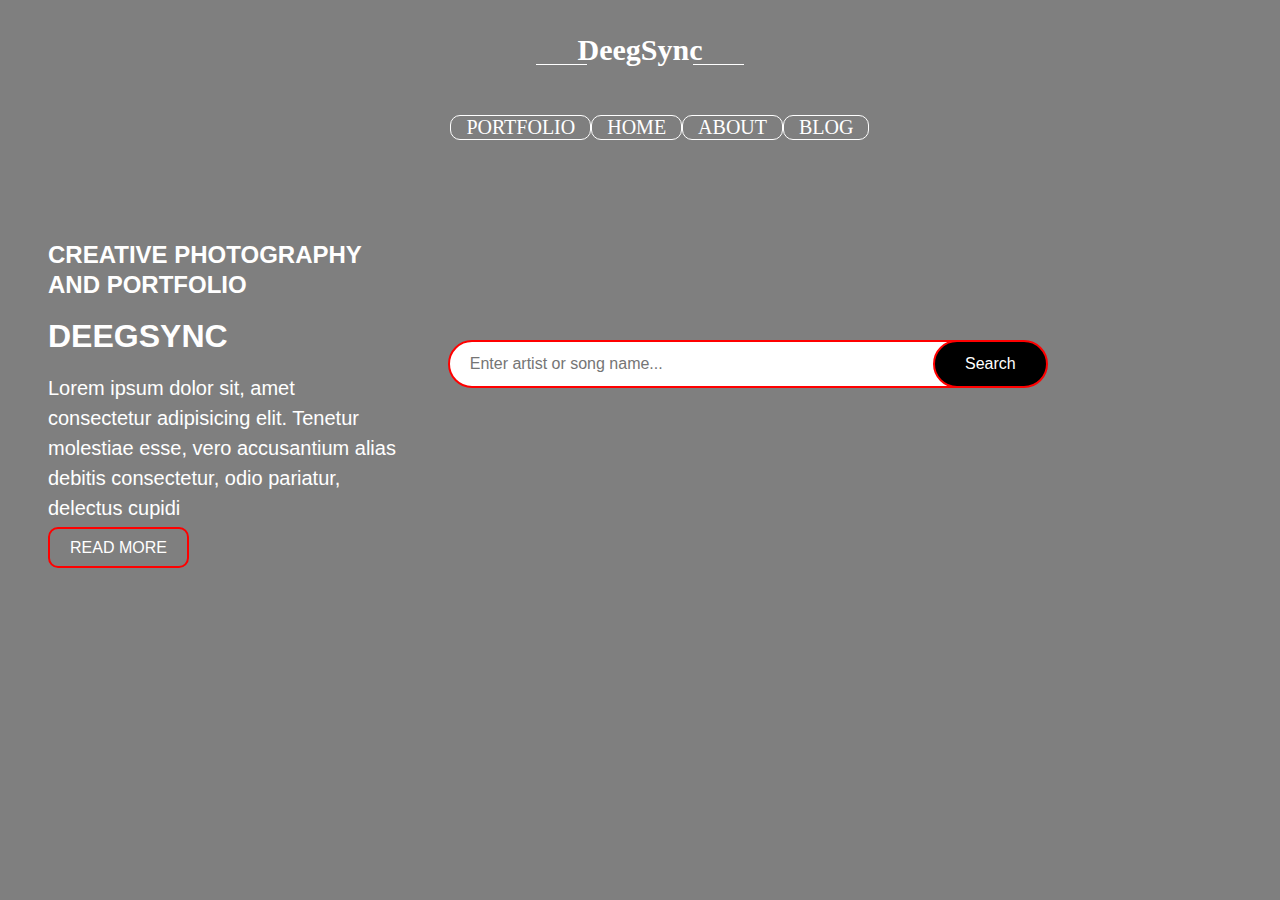
==== index.html @ e3f444cd "Create index.html" ====
<!DOCTYPE html>
<html lang="en">
  <head>
    <meta charset="UTF-8" />
    <meta name="viewport" content="width=device-width, initial-scale=1.0" />
    <link rel="stylesheet" href="style.css" />
    <title>Naessel</title>
  </head>
  <body>
    <div class="section1">
      <div class="container">
        <div class="nav">
          <div class="nav_boxes">
            <div class="box1"></div>
            <div class="box2"><h2>DeegSync</h2></div>
            <div class="box3"></div>
          </div>
        </div>
        <div class="navbar">
          <div class="navbar_container">
            <a href="">Portfolio</a>
            <a href="">Home</a>
            <a href="">About</a>
            <a href="">Blog</a>
          </div>
        </div>
        <div class="header">
          <div class="header_right">
            <h2>CREATIVE PHOTOGRAPHY AND PORTFOLIO</h2>
            <h1>DEEGSYNC</h1>
            <p>
              Lorem ipsum dolor sit, amet consectetur adipisicing elit. Tenetur
              molestiae esse, vero accusantium alias debitis consectetur, odio
              pariatur, delectus cupidi
            </p>
            <a href="">Read more</a>
          </div>
          <div class="header_left">
            <form id="form">
              <input
                type="text"
                id="search"
                placeholder="Enter artist or song name..."
              />
              <button>Search</button>
            </form>
          </div>
        </div>
      </div>
    </div>

    <script src="app.js"></script>
  </body>
</html>
---- style.css ----
* {
  box-sizing: border-box;
  color: white;
}

body {
  background-image: url("https://www.billboard.com/files/media/02-Eminem-press-by-Craig-McDean-2019-billboard-1548.jpg");
  background-repeat: no-repeat;
  background-size: cover;
}
.container {
  z-index: 1;
  position: relative;
  width: 100%;
  height: 100%;
  grid-template-columns: 1fr 1fr 20em;
  grid-template-rows: auto;
  grid-template-areas:
    "nav nav nav"
    "navbar navbar navbar"
    "header header header";
}
.section1::after {
  content: "";
  position: absolute;
  top: 0;
  left: 0;
  height: 100%;
  width: 100%;
  background-color: rgba(0, 0, 0, 0.5);
}
.nav {
  grid-area: nav;
  display: flex;
  justify-content: center;
  width: 100%;
  height: 20%;
}
.nav_boxes {
  display: flex;
  justify-content: center;
  width: 20%;
}
.nav_boxes .box1 {
  width: 20%;
  height: 100%;
  border-bottom: 1px solid white;
  margin-right: -10px;
}
.nav_boxes .box2 {
  width: 50%;
  height: 100%;
}
.nav_boxes .box2 h2 {
  padding-bottom: 0px;
  margin-bottom: -2px;
  text-align: center;
  font-size: 30px;
  font-weight: 700;
}
.nav_boxes .box2 h2:hover {
  font-size: 40px;
}
.nav_boxes .box3 {
  border-bottom: 1px solid white;
  width: 20%;
  height: 100%;
  margin-left: -10px;
}

.header {
  grid-area: header;
}
.navbar {
  display: flex;
  justify-content: center;
  grid-area: navbar;
  margin-top: 20px;
  width: 100%;
}
.navbar .navbar_container {
  display: flex;
  justify-content: space-between;
  margin-top: 30px;
  width: 30%;
}
.navbar .navbar_container a {
  text-decoration: none;
  font-size: 20px;
  font-weight: 400;
  text-transform: uppercase;
  border-radius: 10px;
  border: 1px solid white;
  padding: 0px 15px;
}

.navbar .navbar_container a:hover {
  transform: translateY(-10%);
  background-color: red;
}

.header {
  margin-top: 80px;
  display: flex;
  justify-content: space-between;
  font-family: "Franklin Gothic Medium", "Arial Narrow", Arial, sans-serif;
  width: 100%;
}
.header .header_right {
  line-height: 30px;
  margin-left: 40px;
  width: 40%;
}
.header .header_right p {
  font-size: 20px;
  font-family: "Lucida Sans", "Lucida Sans Regular", "Lucida Grande",
    "Lucida Sans Unicode", Geneva, Verdana, sans-serif;
  margin-bottom: 10px;
}
.header .header_right a {
  margin-top: 0px;
  text-decoration: none;
  width: 100%;
  padding: 10px 20px;
  border: 2px solid red;
  border-radius: 10px;
  text-transform: uppercase;
}

.header .header_left {
  width: 100%;
  border-radius: 10px;
}
form {
  margin-top: 120px;
  margin-left: 50px;
  justify-content: center;
  align-items: center;
  position: relative;
  width: 500px;
  max-width: 100%;
}
.header .header_left:hover {
  transform: translateX(90px);
}

form input {
  border: 0;
  border-radius: 50px;
  font-size: 16px;
  padding: 13px 20px;
  width: 110%;
  border: 2px solid red;
  color: black;
}

form button {
  position: absolute;
  top: 0px;
  right: -100px;
  background-color: black;
  border: 0;
  border-radius: 50px;
  color: #fff;
  font-size: 16px;
  padding: 13px 30px;
  border: 2px solid red;
}
input:focus,
button:focus {
  outline: none;
}
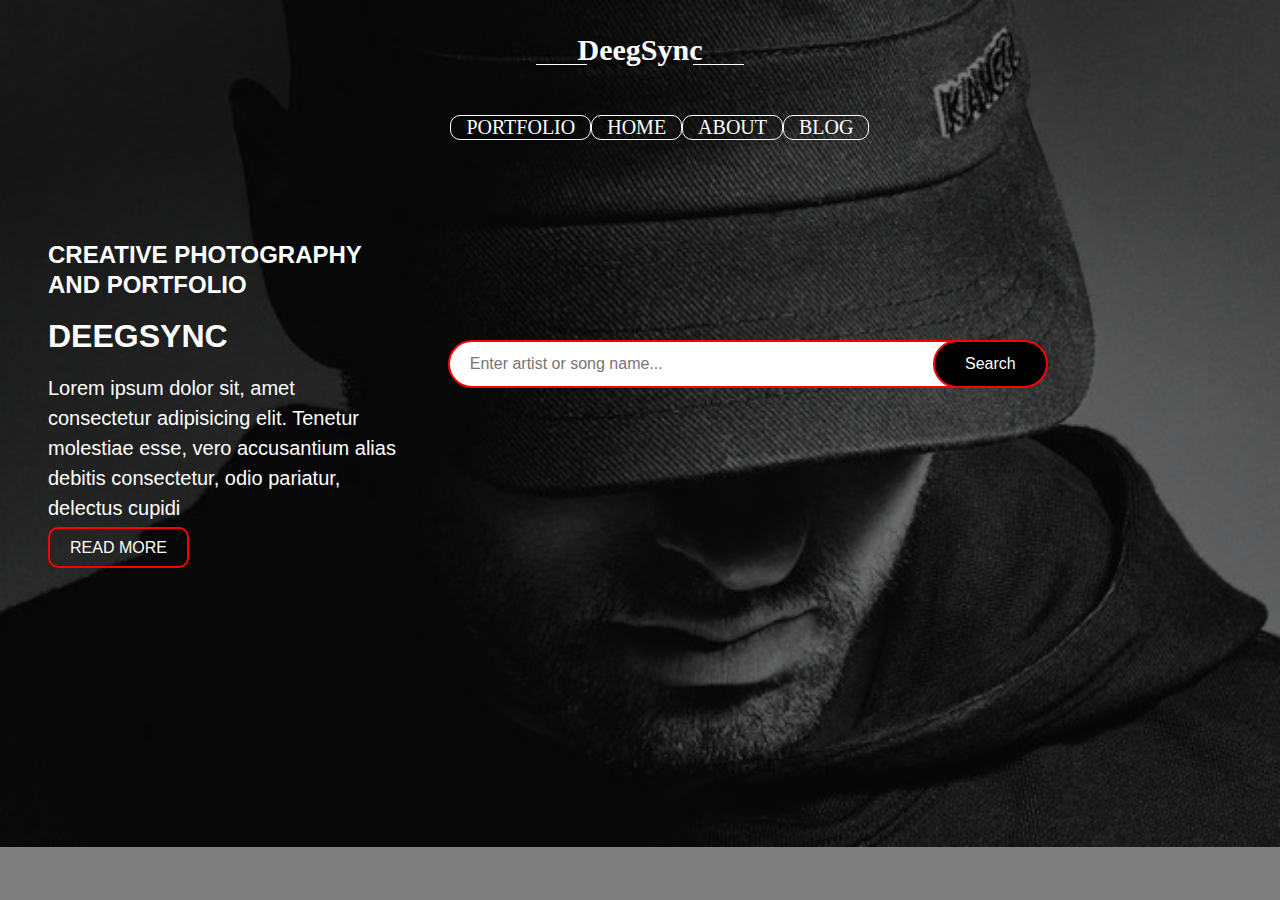
==== commit 7867930e: "Add files via upload" ====
--- a/index.html
+++ b/index.html
@@ -1,54 +1,54 @@
-<!DOCTYPE html>
-<html lang="en">
-  <head>
-    <meta charset="UTF-8" />
-    <meta name="viewport" content="width=device-width, initial-scale=1.0" />
-    <link rel="stylesheet" href="style.css" />
-    <title>Naessel</title>
-  </head>
-  <body>
-    <div class="section1">
-      <div class="container">
-        <div class="nav">
-          <div class="nav_boxes">
-            <div class="box1"></div>
-            <div class="box2"><h2>DeegSync</h2></div>
-            <div class="box3"></div>
-          </div>
-        </div>
-        <div class="navbar">
-          <div class="navbar_container">
-            <a href="">Portfolio</a>
-            <a href="">Home</a>
-            <a href="">About</a>
-            <a href="">Blog</a>
-          </div>
-        </div>
-        <div class="header">
-          <div class="header_right">
-            <h2>CREATIVE PHOTOGRAPHY AND PORTFOLIO</h2>
-            <h1>DEEGSYNC</h1>
-            <p>
-              Lorem ipsum dolor sit, amet consectetur adipisicing elit. Tenetur
-              molestiae esse, vero accusantium alias debitis consectetur, odio
-              pariatur, delectus cupidi
-            </p>
-            <a href="">Read more</a>
-          </div>
-          <div class="header_left">
-            <form id="form">
-              <input
-                type="text"
-                id="search"
-                placeholder="Enter artist or song name..."
-              />
-              <button>Search</button>
-            </form>
-          </div>
-        </div>
-      </div>
-    </div>
-
-    <script src="app.js"></script>
-  </body>
-</html>
+<!DOCTYPE html>
+<html lang="en">
+  <head>
+    <meta charset="UTF-8" />
+    <meta name="viewport" content="width=device-width, initial-scale=1.0" />
+    <link rel="stylesheet" href="style.css" />
+    <title>Naessel</title>
+  </head>
+  <body>
+    <div class="section1">
+      <div class="container">
+        <div class="nav">
+          <div class="nav_boxes">
+            <div class="box1"></div>
+            <div class="box2"><h2>DeegSync</h2></div>
+            <div class="box3"></div>
+          </div>
+        </div>
+        <div class="navbar">
+          <div class="navbar_container">
+            <a href="">Portfolio</a>
+            <a href="">Home</a>
+            <a href="">About</a>
+            <a href="">Blog</a>
+          </div>
+        </div>
+        <div class="header">
+          <div class="header_right">
+            <h2>CREATIVE PHOTOGRAPHY AND PORTFOLIO</h2>
+            <h1>DEEGSYNC</h1>
+            <p>
+              Lorem ipsum dolor sit, amet consectetur adipisicing elit. Tenetur
+              molestiae esse, vero accusantium alias debitis consectetur, odio
+              pariatur, delectus cupidi
+            </p>
+            <a href="">Read more</a>
+          </div>
+          <div class="header_left">
+            <form id="form">
+              <input
+                type="text"
+                id="search"
+                placeholder="Enter artist or song name..."
+              />
+              <button>Search</button>
+            </form>
+          </div>
+        </div>
+      </div>
+    </div>
+
+    <script src="app.js"></script>
+  </body>
+</html>
--- a/style.css
+++ b/style.css
@@ -4,7 +4,7 @@
 }
 
 body {
-  background-image: url("https://www.billboard.com/files/media/02-Eminem-press-by-Craig-McDean-2019-billboard-1548.jpg");
+ background-image: url("./02-Eminem-press-by-Craig-McDean-2019-billboard-1548.jpg");
   background-repeat: no-repeat;
   background-size: cover;
 }
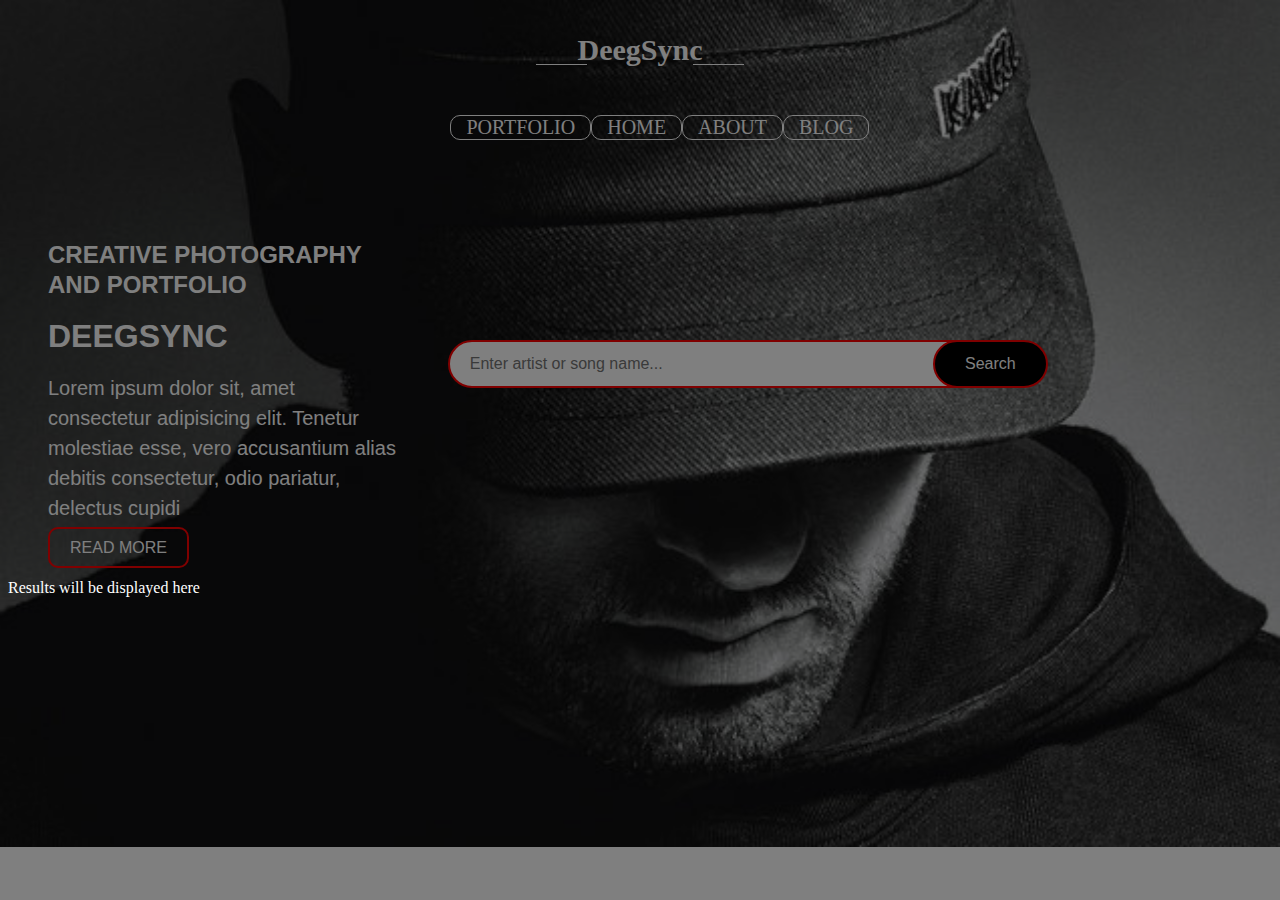
==== commit 1f10f5b8: "Update index.html" ====
--- a/index.html
+++ b/index.html
@@ -8,7 +8,7 @@
   </head>
   <body>
     <div class="section1">
-      <div class="container">
+      <div class="container1">
         <div class="nav">
           <div class="nav_boxes">
             <div class="box1"></div>
@@ -42,13 +42,19 @@
                 id="search"
                 placeholder="Enter artist or song name..."
               />
-              <button>Search</button>
+              <a href="result.html"> <button>Search</button> </a>
             </form>
           </div>
         </div>
       </div>
     </div>
 
+    <div id="result" class="container">
+      <p>Results will be displayed here</p>
+    </div>
+
+    <div id="more" class="container centered"></div>
+
     <script src="app.js"></script>
   </body>
 </html>
--- a/style.css
+++ b/style.css
@@ -41,6 +41,11 @@
   justify-content: center;
   width: 20%;
 }
+.dark-mode {
+  background-color:#23293d;
+  color: white;
+ 
+}
 .nav_boxes .box1 {
   width: 20%;
   height: 100%;
@@ -71,6 +76,7 @@
 .header {
   grid-area: header;
 }
+
 .navbar {
   display: flex;
   justify-content: center;
